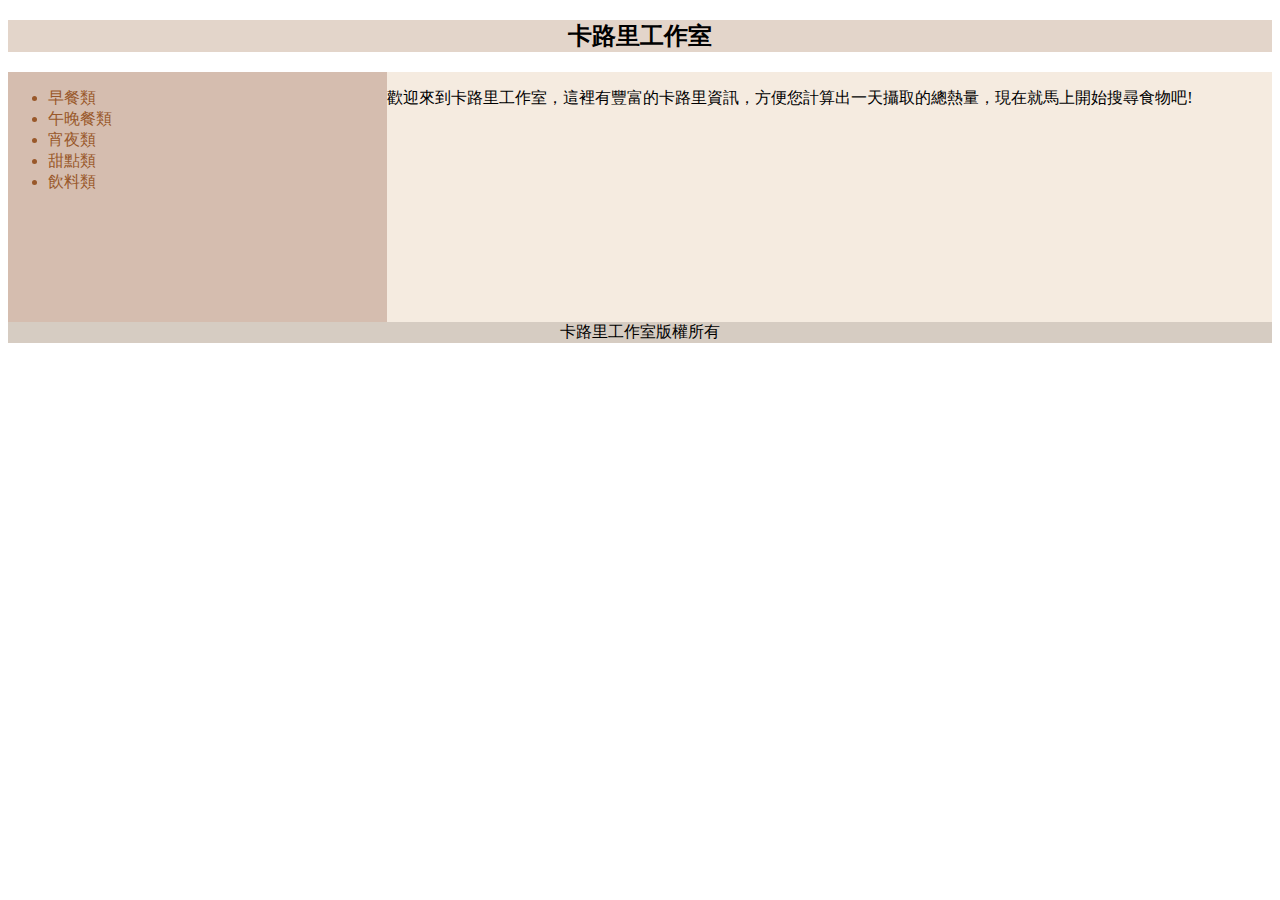
==== fp.html @ d2a64827 "Add files via upload" ====
<!DOCTYPE html>
<html>
    <head>
        <meta charset="utf-8">
        <title>卡路里工作室</title>
        <link rel="stylesheet" href="style.css"/>
        <style>
            header{background: #e3d5ca;}
            nav{background: #d5bdaf;float:left;width:30%;height:250px;}
            article{background: #f5ebe0;float:left;width:70%;height:250px}
            footer{background: #d6ccc2;}
        </style>
    </head>
    <body>
        <header>
            <center><h2>卡路里工作室</h2></center>
        </header>
            <nav style="color:#99582a;">
                <ul>
                    <li><a>早餐類</a></li>
                    <li><a>午晚餐類</a></li>
                    <li><a>宵夜類</a></li>
                    <li><a>甜點類</a></li>
                    <li><a>飲料類</a></li>
                </ul>
            </nav>
            <article>
                <p>歡迎來到卡路里工作室，這裡有豐富的卡路里資訊，方便您計算出一天攝取的總熱量，現在就馬上開始搜尋食物吧!</p>
            </article>
            <footer>
                <center><p>卡路里工作室版權所有</p></center>
            </footer>
    </body>
</html>
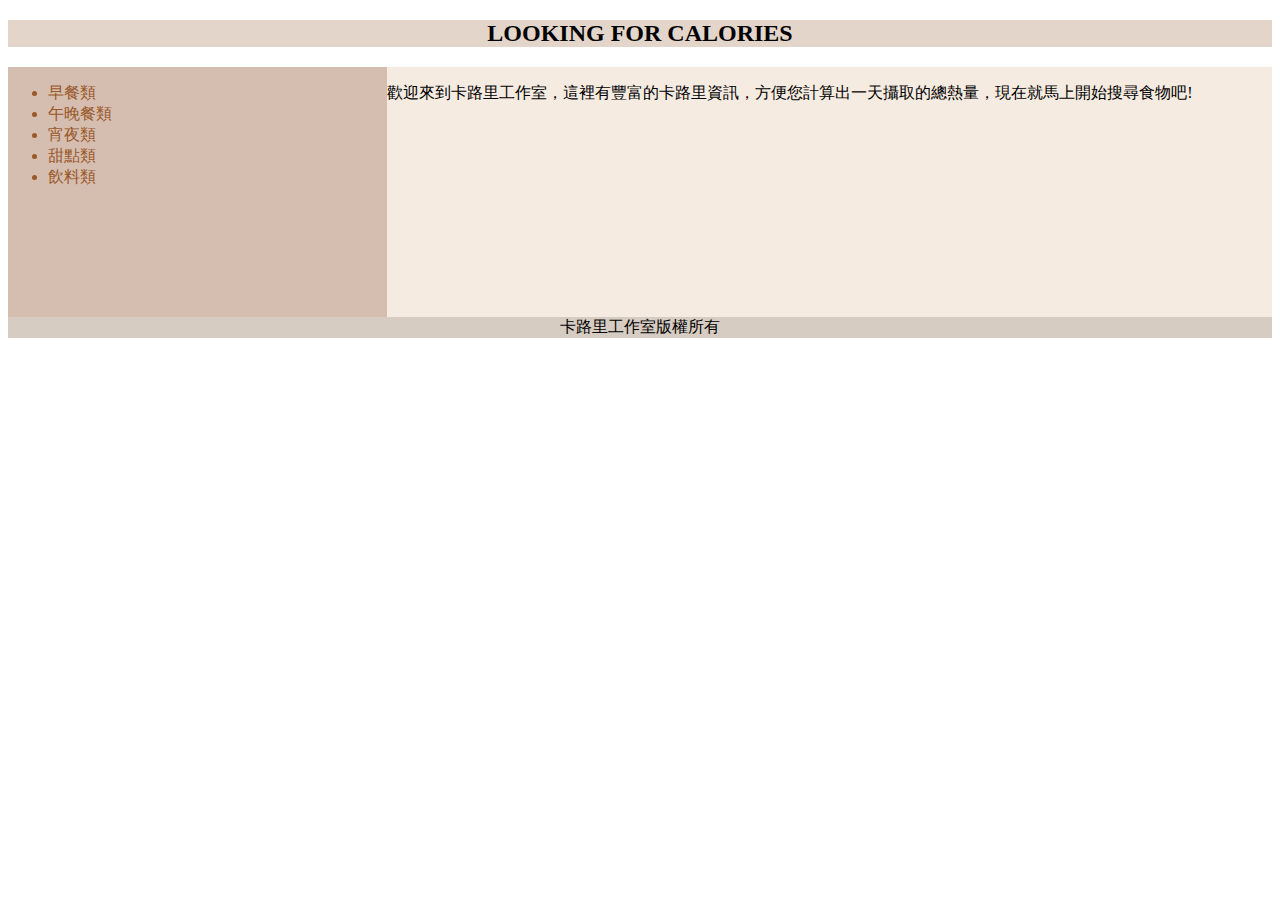
==== commit 2f41ca0e: "Update fp.html" ====
--- a/fp.html
+++ b/fp.html
@@ -2,7 +2,7 @@
 <html>
     <head>
         <meta charset="utf-8">
-        <title>卡路里工作室</title>
+        <title>LOOKING FOR CALORIES</title>
         <link rel="stylesheet" href="style.css"/>
         <style>
             header{background: #e3d5ca;}
@@ -13,7 +13,7 @@
     </head>
     <body>
         <header>
-            <center><h2>卡路里工作室</h2></center>
+            <center><h2>LOOKING FOR CALORIES</h2></center>
         </header>
             <nav style="color:#99582a;">
                 <ul>
